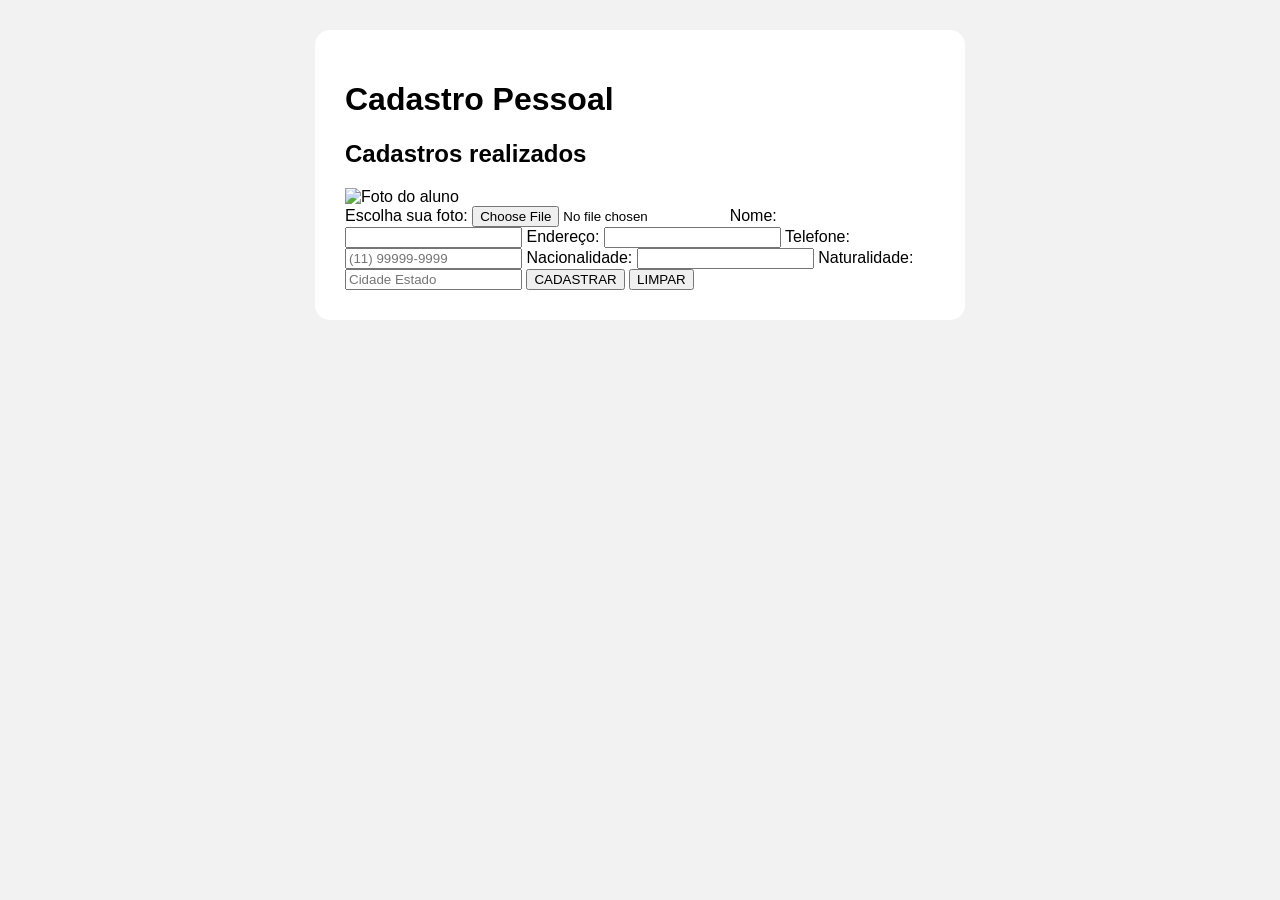
==== cadastro_Pessoal_LocalStorage/index.html @ 7488ed52 "Tem que terminar de mecher atualizar." ====
<!DOCTYPE html>
<html lang="pt-BR">

<head>

  <meta charset="UTF-8">
  <meta name="viewport" content="width=device-width, initial-scale=1.0">

  <title>Cadastro Pessoal</title>

  <link rel="stylesheet" href="style.css">

</head>

<body>

    <div class="container">

    <h1>Cadastro Pessoal</h1>

            <!-- FOTO-->
    <div class="area-foto"></div>

    <!-- FORMULÁRIO -->
    <form id="formulario"></form>

    <h2>Cadastros realizados</h2>

    <div id="listaCadastros"></div>

    <div class="area-foto">

        <img id="previewFoto" src"" alt="Foto do aluno" class="Foto">

    </div>

    <label for="foto"> Escolha sua foto: </label>
    <input type="file" id="foto" accept="image/">

    <label for="nome">Nome: </label>
    <input type="text" id="nome" required>

    <label for="endereco">Endereço: </label>
    <input type="text" id="endereco" required>

    <label for="telefone">Telefone: </label>
    <input type="tel" id="telefone" placeholder="(11) 99999-9999" required>

    <label for="nacionalidade">Nacionalidade: </label>
    <input type="text" id="nacionalidade" required>

    <label for="naturalidade"> Naturalidade: </label>
    <input type="text" id="naturalidade" placeholder="Cidade Estado" required>

    <button type="submit">CADASTRAR</button>
    <button type="button" onclick="limparFormulario()">LIMPAR</button>

    

    </body>
    </html>
---- cadastro_Pessoal_LocalStorage/style.css ----
* {

    box-sizing: border-box;

}

body {

    font-family: Arial, sans-serif;
    background-color: #f2f2f2;
    margin: 0;
    padding: 30px;

}

.container {

    max-width: 650px;
    margin: auto;
    background-color: white;
    padding: 30px;
    border-radius: 15px;

}

.foto {

    width: 180px;
    height: 180px;
    object-fit: cover;
    border-radius: 50%;
    border: 5px solid #333;
    display: none;
    transition: transform 0.5s;

}

.foto:hover {

    transform: scale(1.1);

}
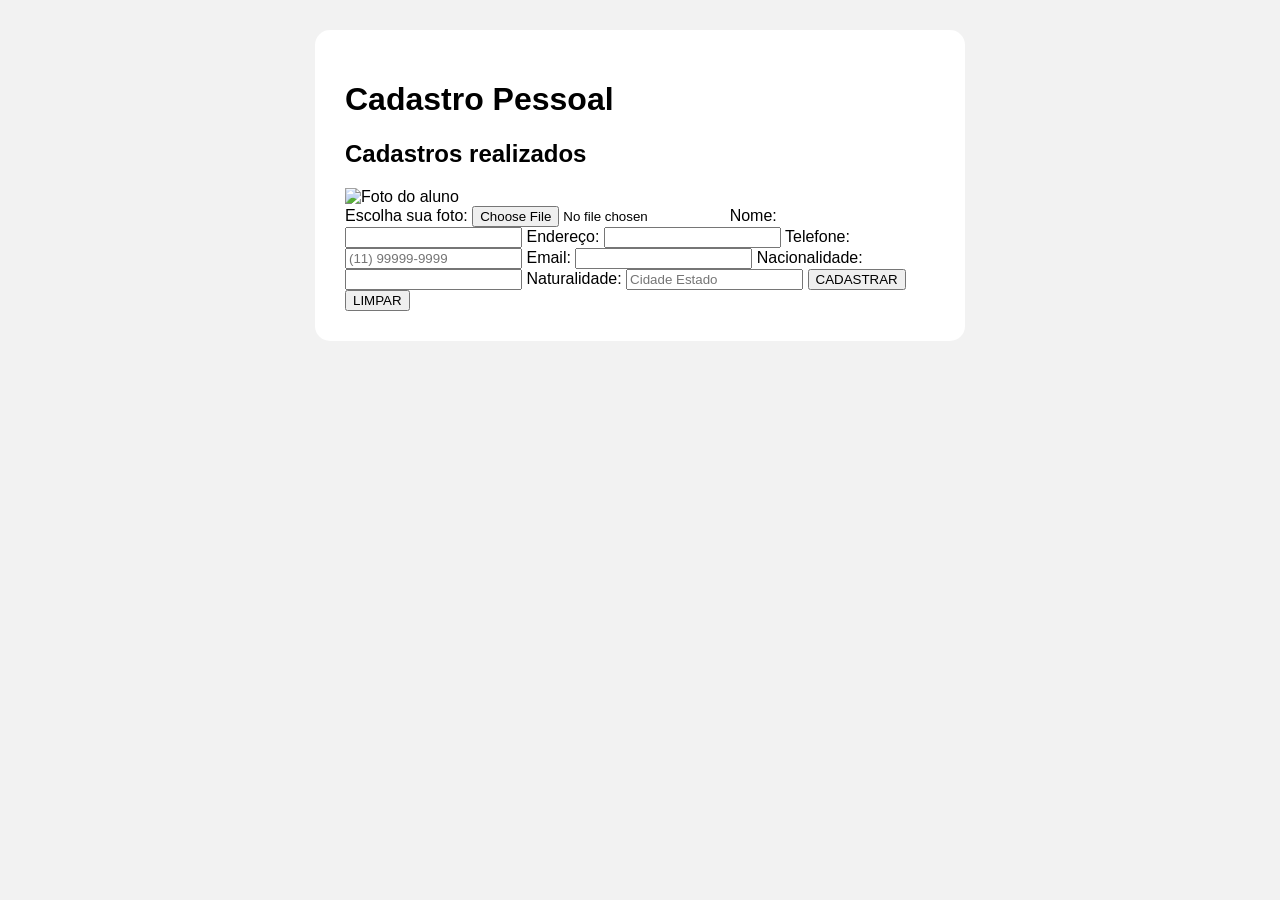
==== commit fae94ae0: "Add email field to cadastro Pessoal form Added email input field to the personal registration form." ====
--- a/cadastro_Pessoal_LocalStorage/index.html
+++ b/cadastro_Pessoal_LocalStorage/index.html
@@ -29,10 +29,7 @@
     <div id="listaCadastros"></div>
 
     <div class="area-foto">
-
-        <img id="previewFoto" src"" alt="Foto do aluno" class="Foto">
-
-    </div>
+     <img id="previewFoto" src"" alt="Foto do aluno" class="Foto"></div>
 
     <label for="foto"> Escolha sua foto: </label>
     <input type="file" id="foto" accept="image/">
@@ -46,6 +43,9 @@
     <label for="telefone">Telefone: </label>
     <input type="tel" id="telefone" placeholder="(11) 99999-9999" required>
 
+    <label for="email">Email: </label>
+    <input type="email" id="email" required>
+
     <label for="nacionalidade">Nacionalidade: </label>
     <input type="text" id="nacionalidade" required>
 
@@ -55,7 +55,9 @@
     <button type="submit">CADASTRAR</button>
     <button type="button" onclick="limparFormulario()">LIMPAR</button>
 
+
+
     
 
     </body>
-    </html>+    </html>
